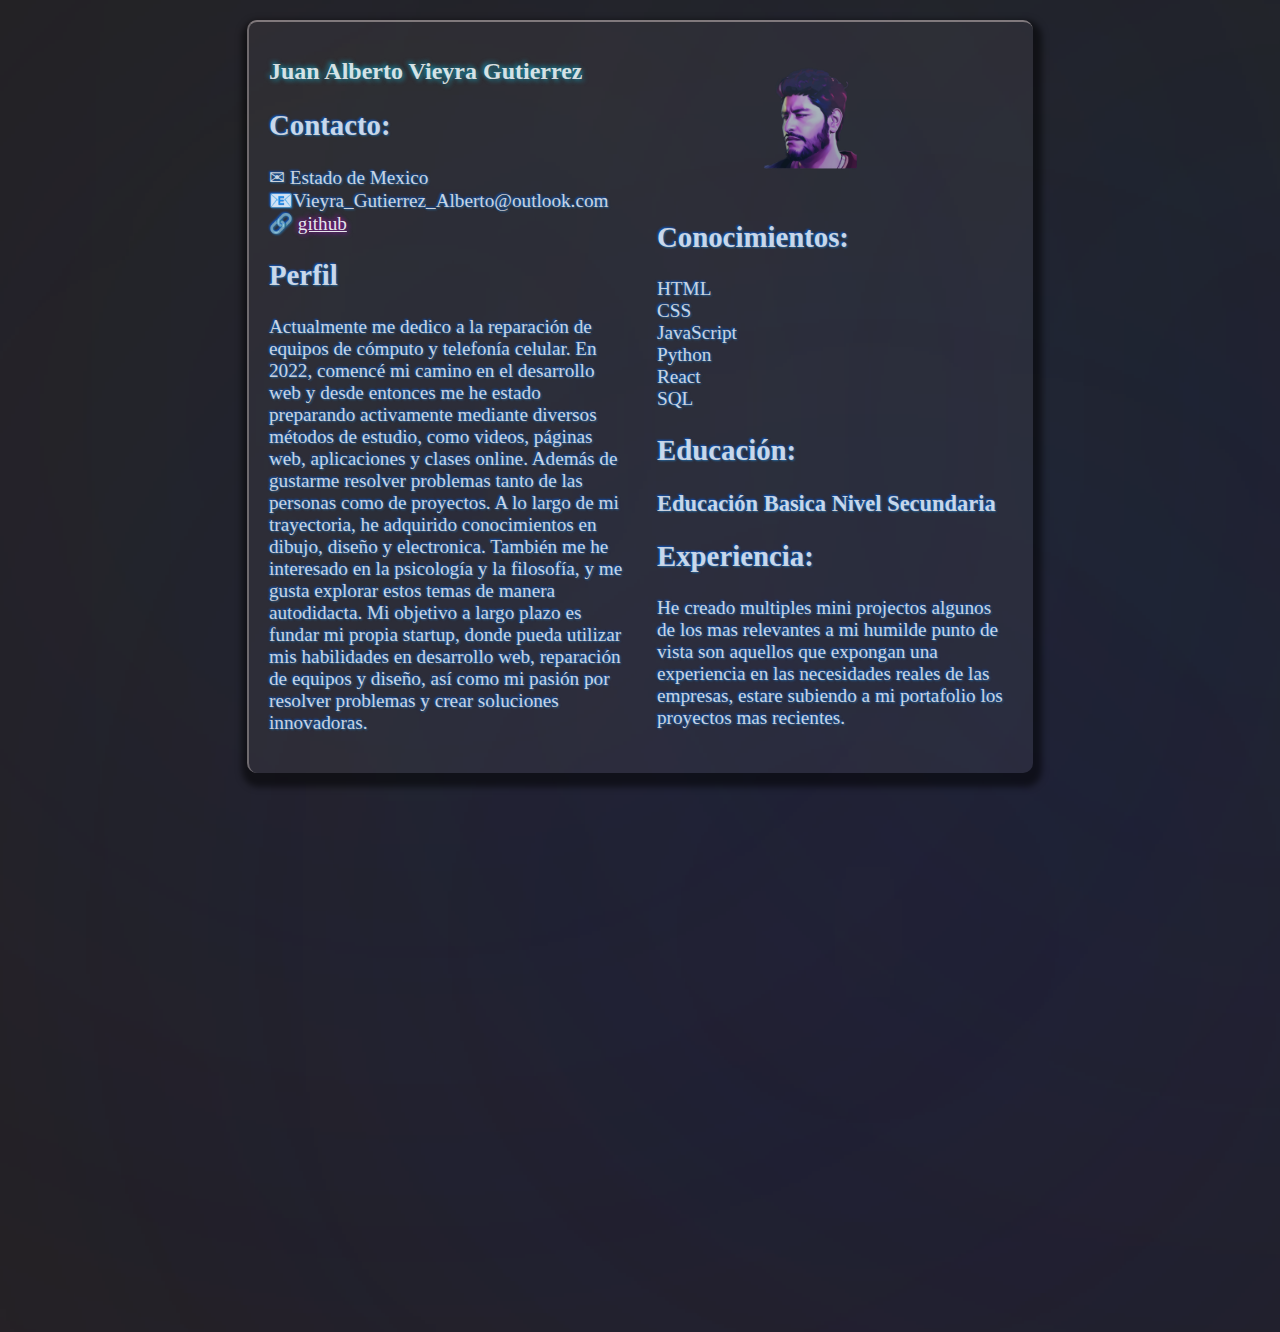
==== CV.html @ 669dc8b9 "portfolio v-1" ====
<!DOCTYPE html>
<html>

<head>
    <meta charset="UTF-8">
    <meta name="viewport" content="width=device-width, initial-scale=1.0">
    <title>CV</title>
    <link rel="stylesheet" type="text/css" href="CV.css">
</head>

<body>
    <!---------------------- BACKGROUND SECTION --------------------->
    <div class="layer-background">
        <div class="color-1"></div>
        <div class="color-2"></div>
        <div class="color-3"></div>
    </div>

    <div class="cv">
        <div class="left-column">

            <h1 class="name">Juan Alberto Vieyra Gutierrez</h1>


            <div class="contact">
                <h2>Contacto:</h2>
                <ul>
                    <li><span class="icon">&#9993;</span> Estado de Mexico</li>
                    <li><span class="icon">&#128231;</span>Vieyra_Gutierrez_Alberto@outlook.com</li>

                    <li><span class="icon">&#128279;</span> <a target="_blank"
                            href="https://github.com/albertovieyra">github</a> </li>
                </ul>
            </div>



            <article>
                <H2>Perfil</H2>
                <p>Actualmente me dedico a la reparación de equipos de cómputo y telefonía celular. En 2022, comencé mi
                    camino
                    en el desarrollo web y desde entonces me he estado preparando activamente mediante diversos métodos
                    de
                    estudio, como videos, páginas web, aplicaciones y clases online. Además de gustarme resolver
                    problemas
                    tanto de las personas como de proyectos.

                    A lo largo de mi trayectoria, he adquirido conocimientos en dibujo, diseño y electronica. También me
                    he
                    interesado en
                    la psicología y la
                    filosofía, y me gusta explorar estos temas de manera autodidacta.

                    Mi objetivo a largo plazo es fundar mi propia startup, donde pueda utilizar mis habilidades en
                    desarrollo
                    web, reparación de equipos y diseño, así como mi pasión por resolver problemas y crear soluciones
                    innovadoras.</p>
            </article>

        </div>
        <!----------------------------------- END CONTACT---------------------------------------- -->
        <div class="right-column">

            <img src="/img/home2.png" alt="perfil_img" />

            <h2 class="section-title">Conocimientos:</h2>
            <ul class="skills">
                <li>HTML</li>
                <li>CSS</li>
                <li>JavaScript</li>
                <li>Python</li>
                <li>React</li>
                <li>SQL</li>
            </ul>

            <h2 class="section-title">Educación:</h2>

            <h3 class="degree-title">Educación Basica Nivel Secundaria</h3>

            <h2>Experiencia:</h2>
            <p>He creado multiples mini projectos algunos de los mas relevantes a mi humilde punto de vista son
                aquellos que expongan una experiencia en las necesidades reales de las empresas, estare subiendo
                a mi portafolio los proyectos mas recientes.
            </p>

        </div>
    </div>
</body>

</html>
---- CV.css ----
body {
    font-family: Cambria, Cochin, Georgia, Times, 'Times New Roman', serif;
    margin: 0;
    padding: 20px;
    background-color: #262222;
}



.color-1 {
    position: absolute;
    width: 800px;
    margin-left: 70%;
    height: 800px;
    background: #0c366187;
    border-radius: 50%;
    z-index: -10;
    filter: blur(100000px);
}

.color-2 {
    position: absolute;
    width: 800px;
    height: 800px;
    margin: 40% 35%;
    border-radius: 50%;
    background: #1010879d;
    z-index: -15;
    filter: blur(100000px);
}

.color-3 {
    position: absolute;
    width: 800px;
    height: 800px;
    border-radius: 50%;
    background: #22435965;
    z-index: -10;
    filter: blur(100000px);
}

.cv {
    width: 60%;
    display: grid;
    grid-template-columns: 1fr 1fr;
    gap: 2rem;
    margin: 0 auto;
    font-size: 1.2rem;
    background-color: rgba(118, 115, 118, 0.132);
    padding: 20px;
    border-radius: 10px;
    border-top: rgba(168, 158, 158, 0.684) solid 2px;
    border-left: rgba(164, 157, 157, 0.557) solid 2px;
    box-shadow: 2px 7px 6px 7px rgba(0, 0, 0, .5);
    color: rgba(249, 247, 247, 0.8);
    z-index: 200;
    text-shadow: 2px 7px 6px 7px rgba(0, 0, 0, 0.9);

    text-shadow: 1px 1px 2px rgba(33, 151, 235, 0.5),
        -1px -1px 2px rgba(3, 99, 243, 0.725);


}

.right-column {
    grid-area: 1fr;

}

.right-column img {
    width: 200px;
    height: 150px;
    object-fit: cover;
}

.left-column {
    grid-area: 1fr;
}

.contact a {
    color: rgba(233, 237, 240, 0.976);
    text-shadow: 2px 2px 4px rgba(182, 21, 222, 0.5),
        -2px -2px 4px rgba(230, 12, 238, 0.5);
}


.cv h1 {
    font-size: 1.5rem;
    animation: floating 2s ease-in-out infinite;
    color: rgba(255, 255, 255, 0.824);
    text-shadow: 2px 2px 4px rgba(21, 192, 222, 0.5),
        -2px -2px 4px rgba(12, 196, 238, 0.5);
}




.name {
    font-size: 24px;
    margin-bottom: 10px;
}

.title {
    font-size: 18px;
    margin-bottom: 20px;
    color: #888;
}

ul {
    padding: 0;
    list-style: none;
}

@media (max-width: 430px) {
    .cv {
        display: grid !important;
        width: 100%;
        height: 100%;
    }

    .right-column {}

    .left-column {}
}

@keyframes floating {
    5% {
        transform: translateY(0px);
    }

    50% {
        transform: translateY(0px);
    }

    90% {
        transform: translateY(0);
    }
}
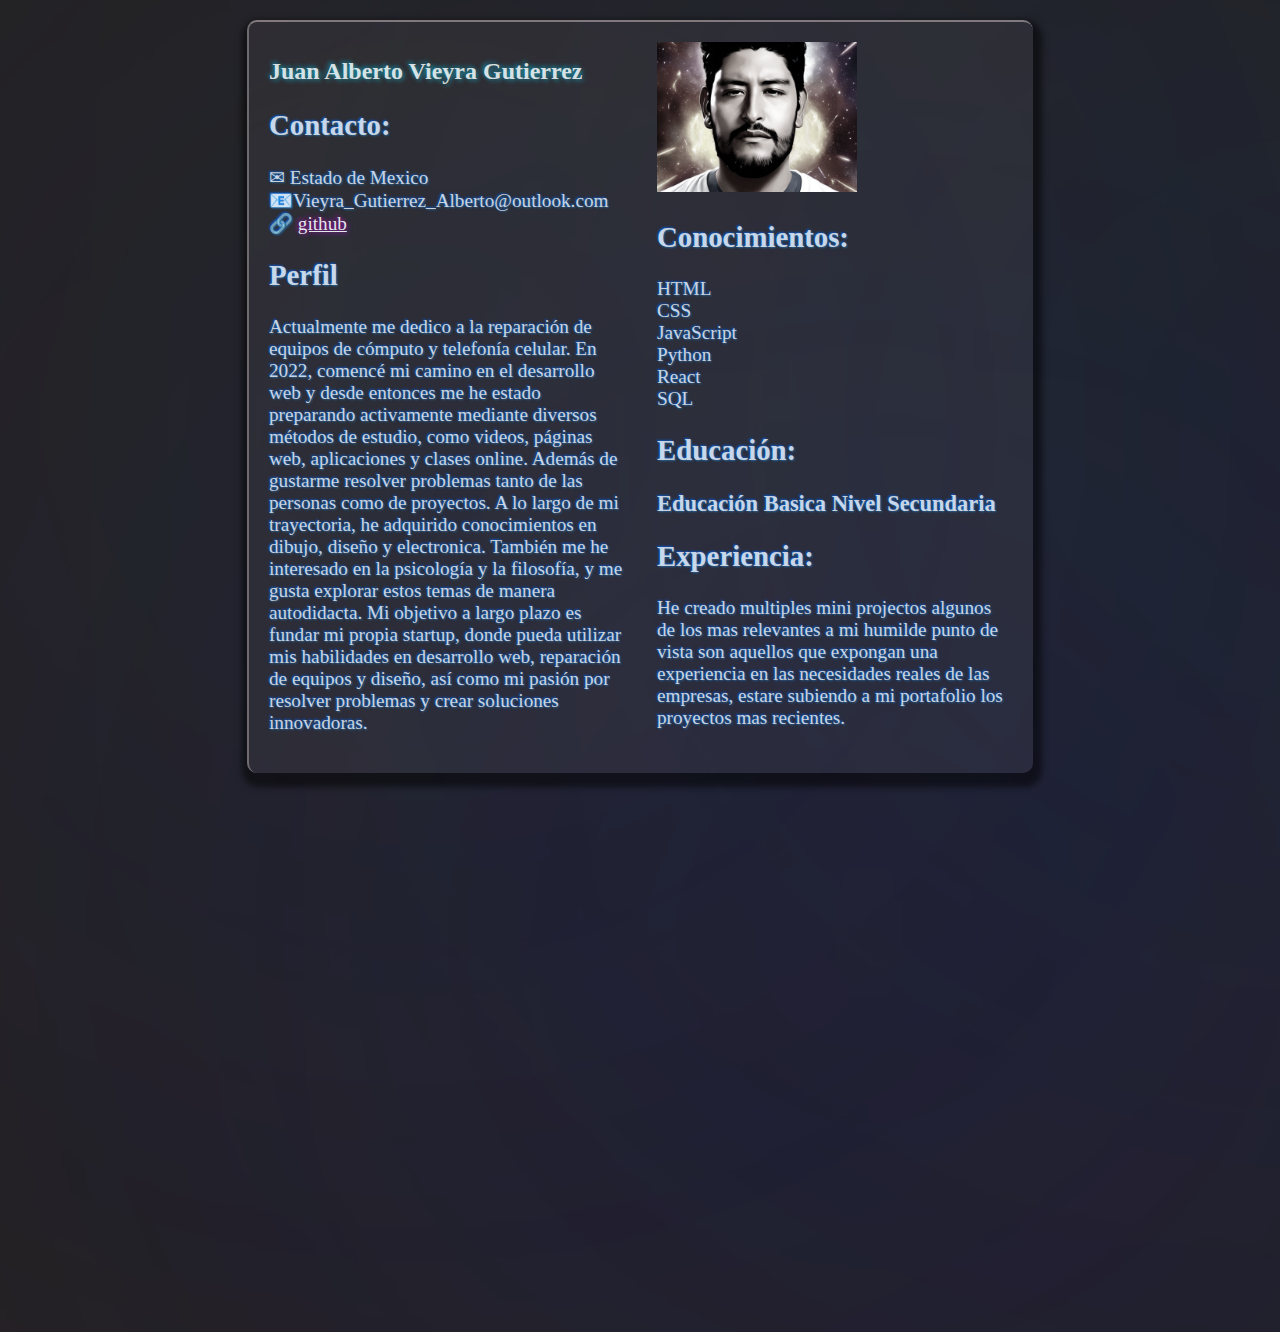
==== commit 17362571: "cambio de nombre al archivo html" ====
--- a/CV.html
+++ b/CV.html
@@ -61,7 +61,7 @@
         <!----------------------------------- END CONTACT---------------------------------------- -->
         <div class="right-column">
 
-            <img src="/img/home2.png" alt="perfil_img" />
+            <img class="img_perfil" src="/img/perfil_img.jpg" alt="perfil_img" />
 
             <h2 class="section-title">Conocimientos:</h2>
             <ul class="skills">
--- a/CV.css
+++ b/CV.css
@@ -67,10 +67,12 @@
 
 }
 
-.right-column img {
+.img_perfil {
+    position: relative;
     width: 200px;
     height: 150px;
     object-fit: cover;
+    filter: grayscale(.9);
 }
 
 .left-column {
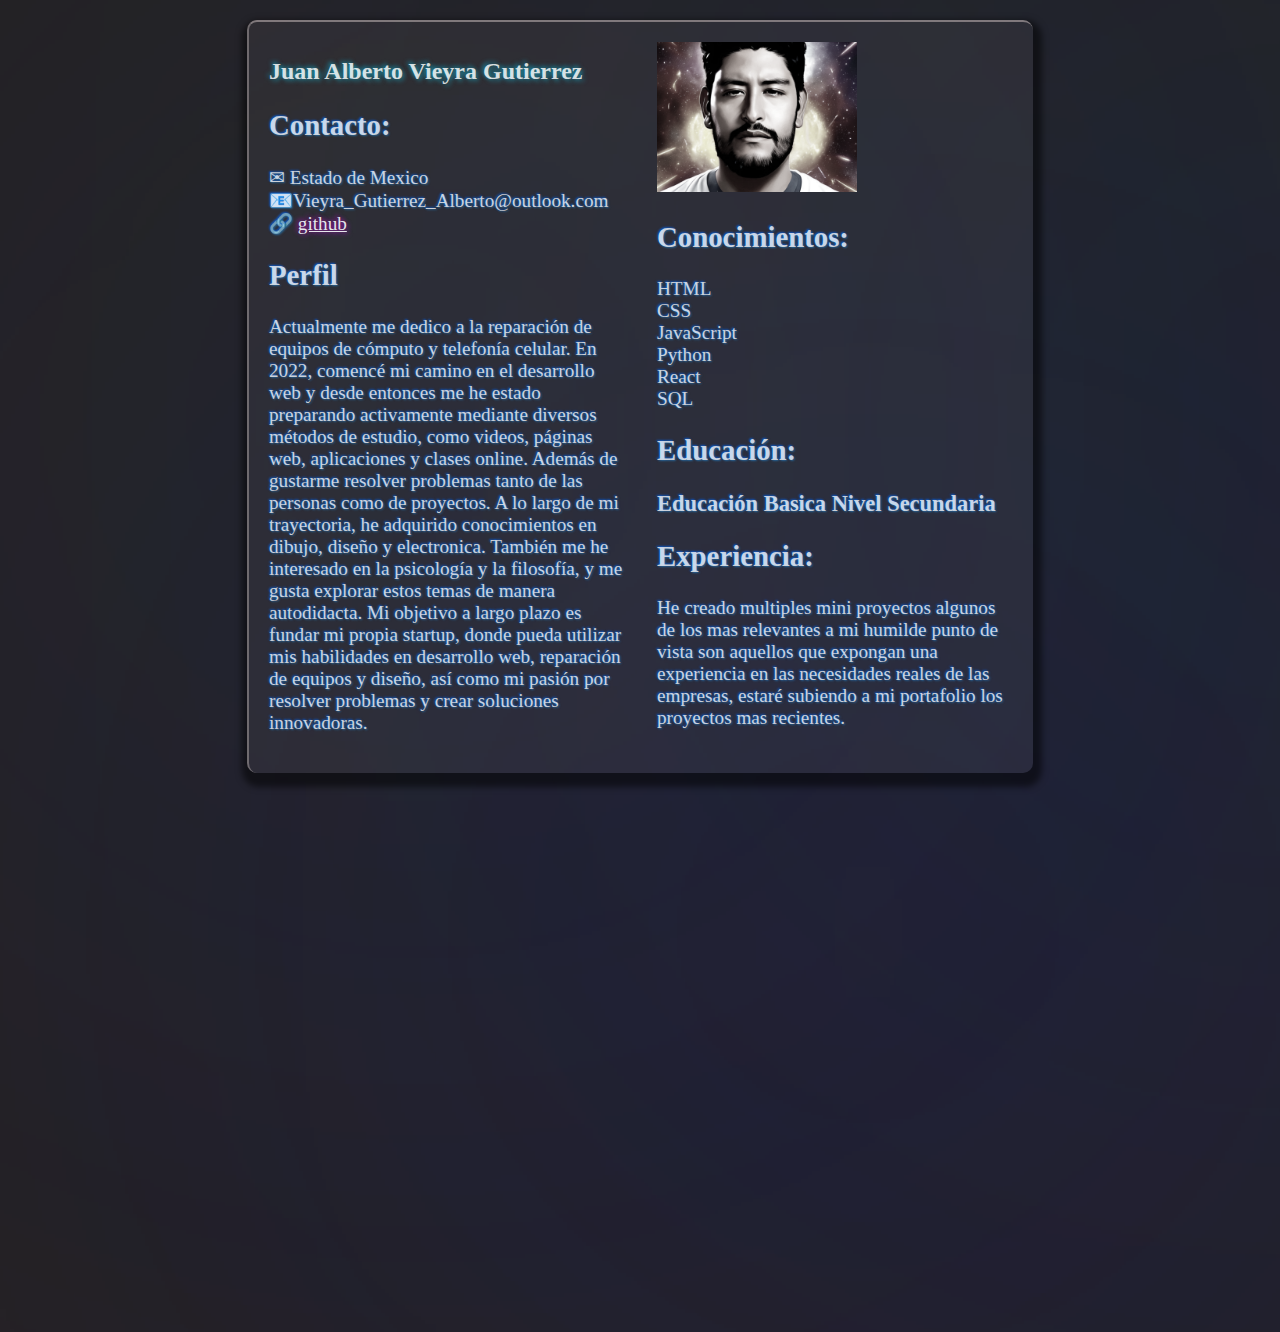
==== commit d75947f5: "ortografia" ====
--- a/CV.html
+++ b/CV.html
@@ -78,8 +78,8 @@
             <h3 class="degree-title">Educación Basica Nivel Secundaria</h3>
 
             <h2>Experiencia:</h2>
-            <p>He creado multiples mini projectos algunos de los mas relevantes a mi humilde punto de vista son
-                aquellos que expongan una experiencia en las necesidades reales de las empresas, estare subiendo
+            <p>He creado multiples mini proyectos algunos de los mas relevantes a mi humilde punto de vista son
+                aquellos que expongan una experiencia en las necesidades reales de las empresas, estaré subiendo
                 a mi portafolio los proyectos mas recientes.
             </p>
 
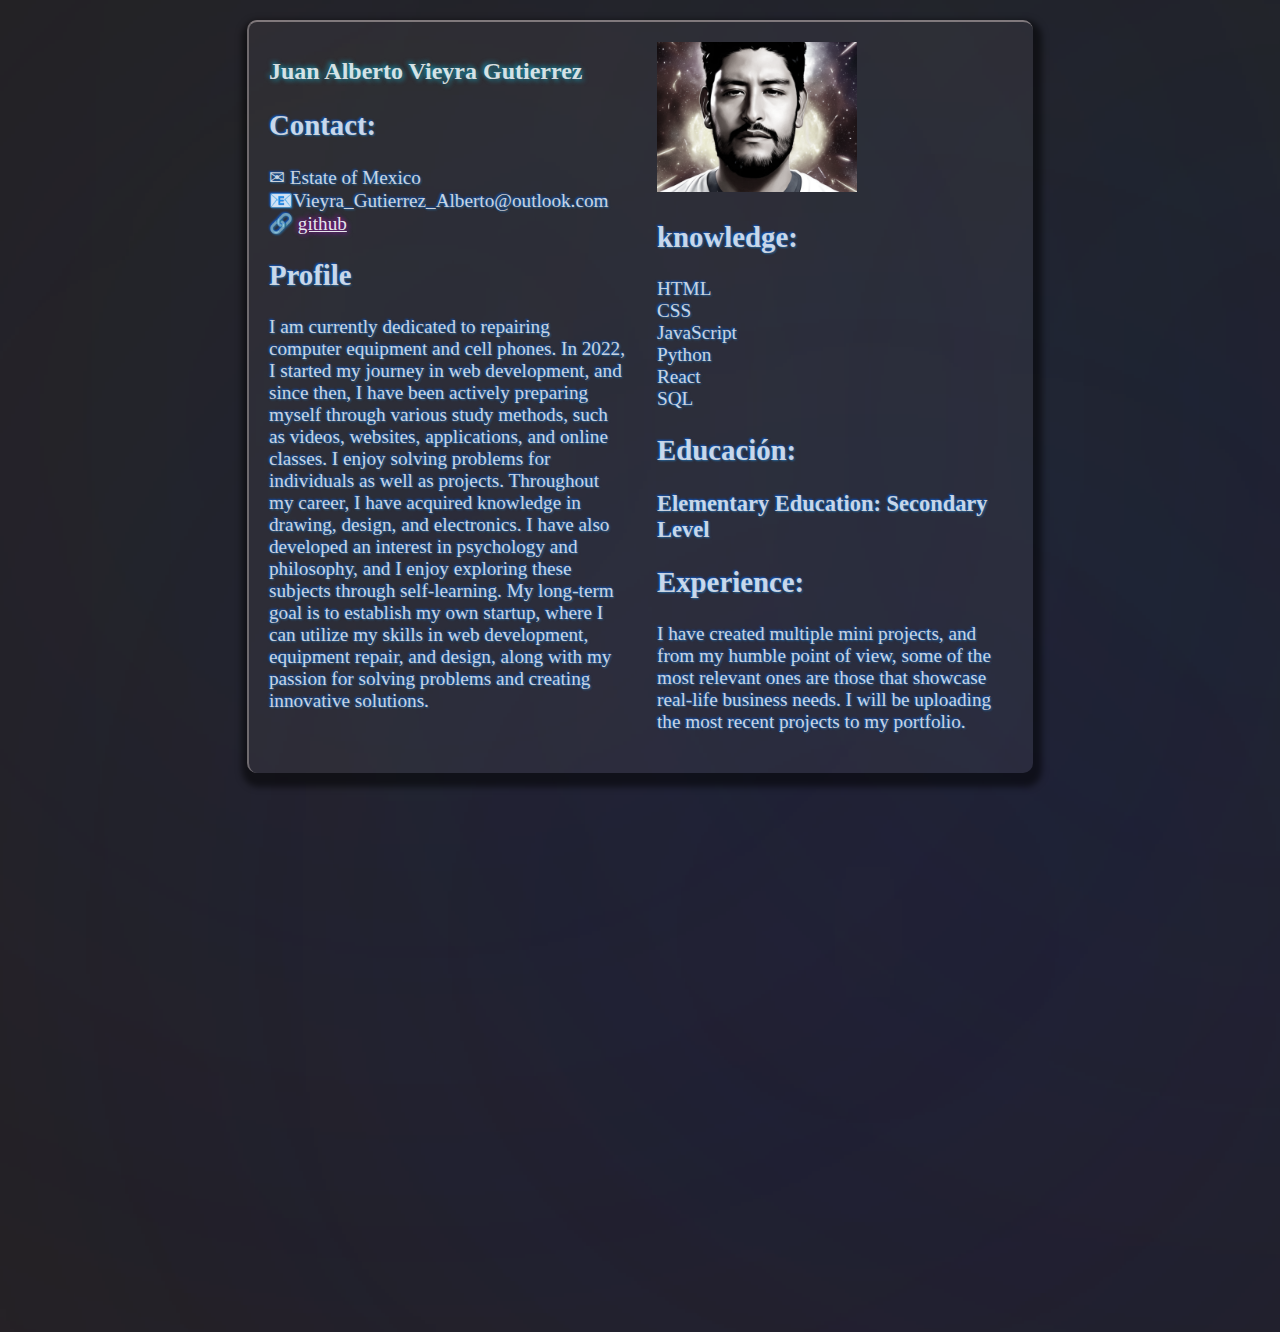
==== commit 71b54805: "img-cv" ====
--- a/CV.html
+++ b/CV.html
@@ -16,16 +16,16 @@
         <div class="color-3"></div>
     </div>
 
-    <div class="cv">
+    <main class="cv">
         <div class="left-column">
 
             <h1 class="name">Juan Alberto Vieyra Gutierrez</h1>
 
 
             <div class="contact">
-                <h2>Contacto:</h2>
+                <h2>Contact:</h2>
                 <ul>
-                    <li><span class="icon">&#9993;</span> Estado de Mexico</li>
+                    <li><span class="icon">&#9993;</span> Estate of Mexico</li>
                     <li><span class="icon">&#128231;</span>Vieyra_Gutierrez_Alberto@outlook.com</li>
 
                     <li><span class="icon">&#128279;</span> <a target="_blank"
@@ -36,34 +36,28 @@
 
 
             <article>
-                <H2>Perfil</H2>
-                <p>Actualmente me dedico a la reparación de equipos de cómputo y telefonía celular. En 2022, comencé mi
-                    camino
-                    en el desarrollo web y desde entonces me he estado preparando activamente mediante diversos métodos
-                    de
-                    estudio, como videos, páginas web, aplicaciones y clases online. Además de gustarme resolver
-                    problemas
-                    tanto de las personas como de proyectos.
+                <H2>Profile</H2>
+                <p>I am currently dedicated to repairing computer equipment and cell phones. In 2022, I started my
+                    journey in web development, and since then, I have been actively preparing myself through various
+                    study methods, such as videos, websites, applications, and online classes. I enjoy solving problems
+                    for individuals as well as projects.
 
-                    A lo largo de mi trayectoria, he adquirido conocimientos en dibujo, diseño y electronica. También me
-                    he
-                    interesado en
-                    la psicología y la
-                    filosofía, y me gusta explorar estos temas de manera autodidacta.
+                    Throughout my career, I have acquired knowledge in drawing, design, and electronics. I have also
+                    developed an interest in psychology and philosophy, and I enjoy exploring these subjects through
+                    self-learning.
 
-                    Mi objetivo a largo plazo es fundar mi propia startup, donde pueda utilizar mis habilidades en
-                    desarrollo
-                    web, reparación de equipos y diseño, así como mi pasión por resolver problemas y crear soluciones
-                    innovadoras.</p>
+                    My long-term goal is to establish my own startup, where I can utilize my skills in web development,
+                    equipment repair, and design, along with my passion for solving problems and creating innovative
+                    solutions.</p>
             </article>
 
         </div>
         <!----------------------------------- END CONTACT---------------------------------------- -->
         <div class="right-column">
 
-            <img class="img_perfil" src="/img/perfil_img.jpg" alt="perfil_img" />
+            <img class="img_perfil" src="img/perfil_img.jpg" alt="perfil_img" />
 
-            <h2 class="section-title">Conocimientos:</h2>
+            <h2 class="section-title">knowledge:</h2>
             <ul class="skills">
                 <li>HTML</li>
                 <li>CSS</li>
@@ -75,16 +69,16 @@
 
             <h2 class="section-title">Educación:</h2>
 
-            <h3 class="degree-title">Educación Basica Nivel Secundaria</h3>
+            <h3 class="degree-title">Elementary Education: Secondary Level</h3>
 
-            <h2>Experiencia:</h2>
-            <p>He creado multiples mini proyectos algunos de los mas relevantes a mi humilde punto de vista son
-                aquellos que expongan una experiencia en las necesidades reales de las empresas, estaré subiendo
-                a mi portafolio los proyectos mas recientes.
+            <h2>Experience:</h2>
+            <p>I have created multiple mini projects, and from my humble point of view, some of the most relevant ones
+                are those that showcase real-life business needs. I will be uploading the most recent projects to my
+                portfolio.
             </p>
 
         </div>
-    </div>
+    </main>
 </body>
 
 </html>